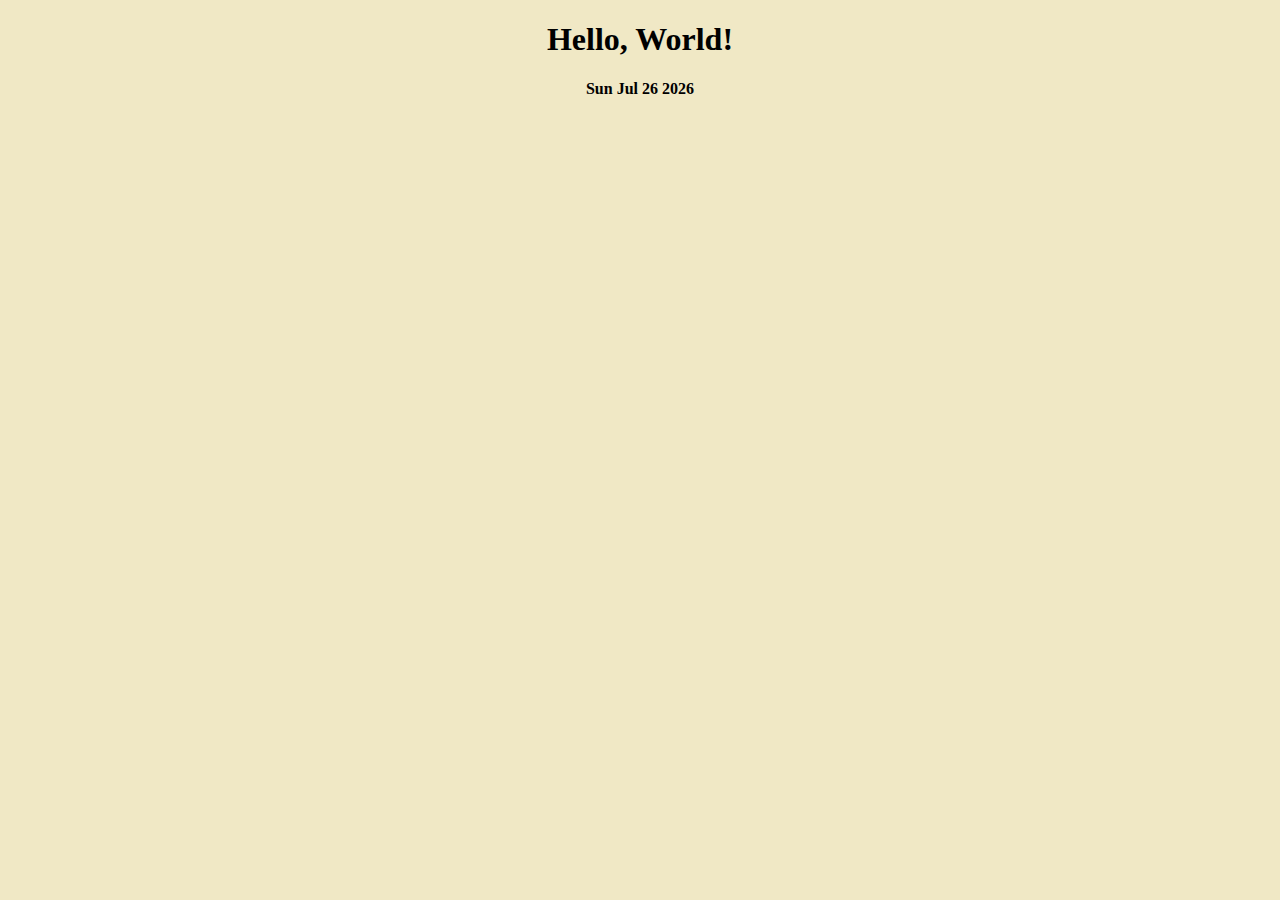
==== index.html @ 3ac94ecb "first commit" ====
<!DOCTYPE html>
<html>
  <head>
    <title>My webpage!</title>
    <script async src="./javascript/index.js"></script>
    <link rel="stylesheet" href="styles/styles.css" />
  </head>
  <body>
    <h1>Hello, World!</h1>
    <h4 id='date'></h4>
  </body>
</html>
---- styles/styles.css ----
body {
    text-align: center;
    background-color: #f0e8c5;
  }
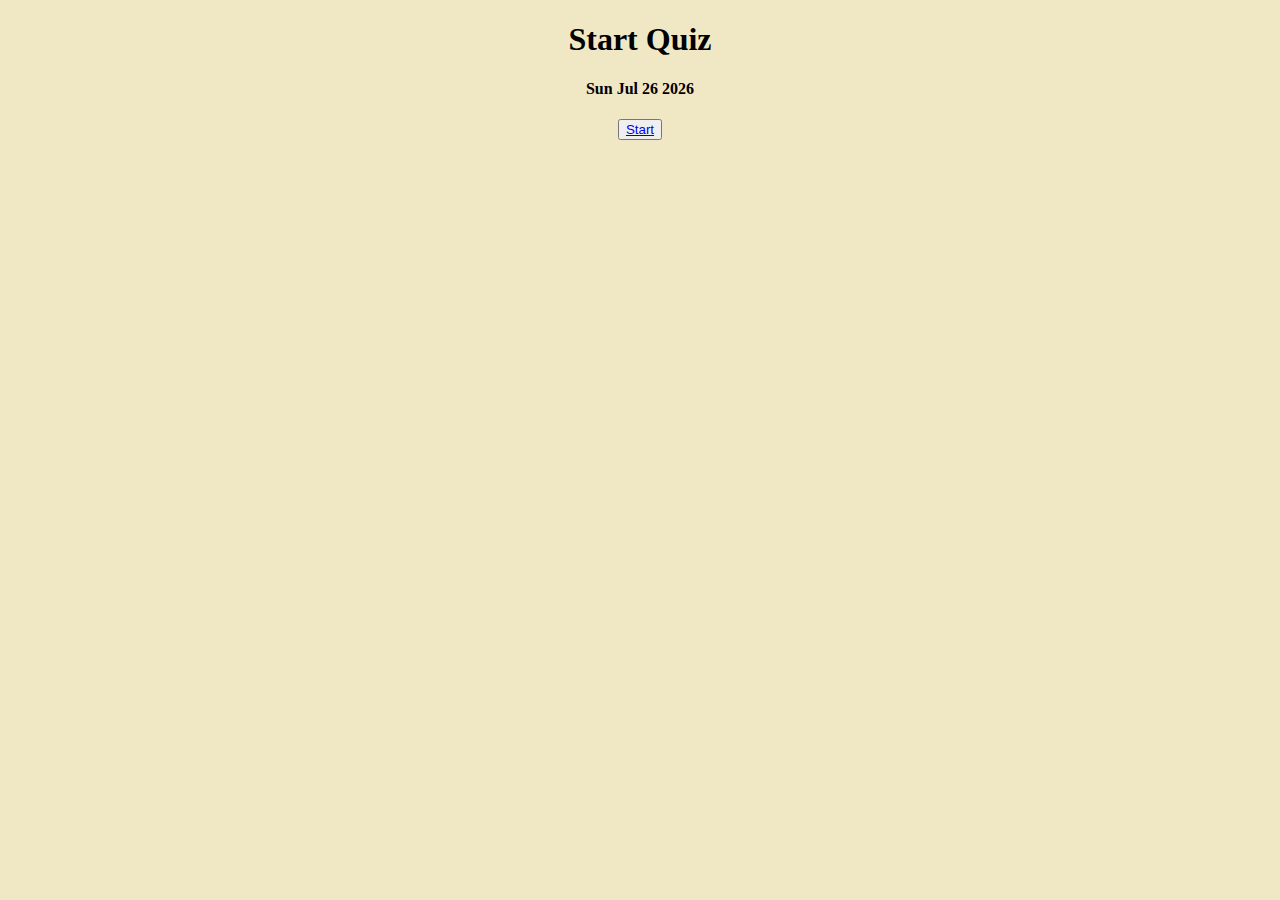
==== commit 7a8a1add: "testing out soundcloud" ====
--- a/index.html
+++ b/index.html
@@ -6,7 +6,11 @@
     <link rel="stylesheet" href="styles/styles.css" />
   </head>
   <body>
-    <h1>Hello, World!</h1>
+    <h1>Start Quiz</h1>
     <h4 id='date'></h4>
+    <button>
+      <a type="button" href="track1-3s.html"> Start</a>
+     </button> 
+    
   </body>
 </html>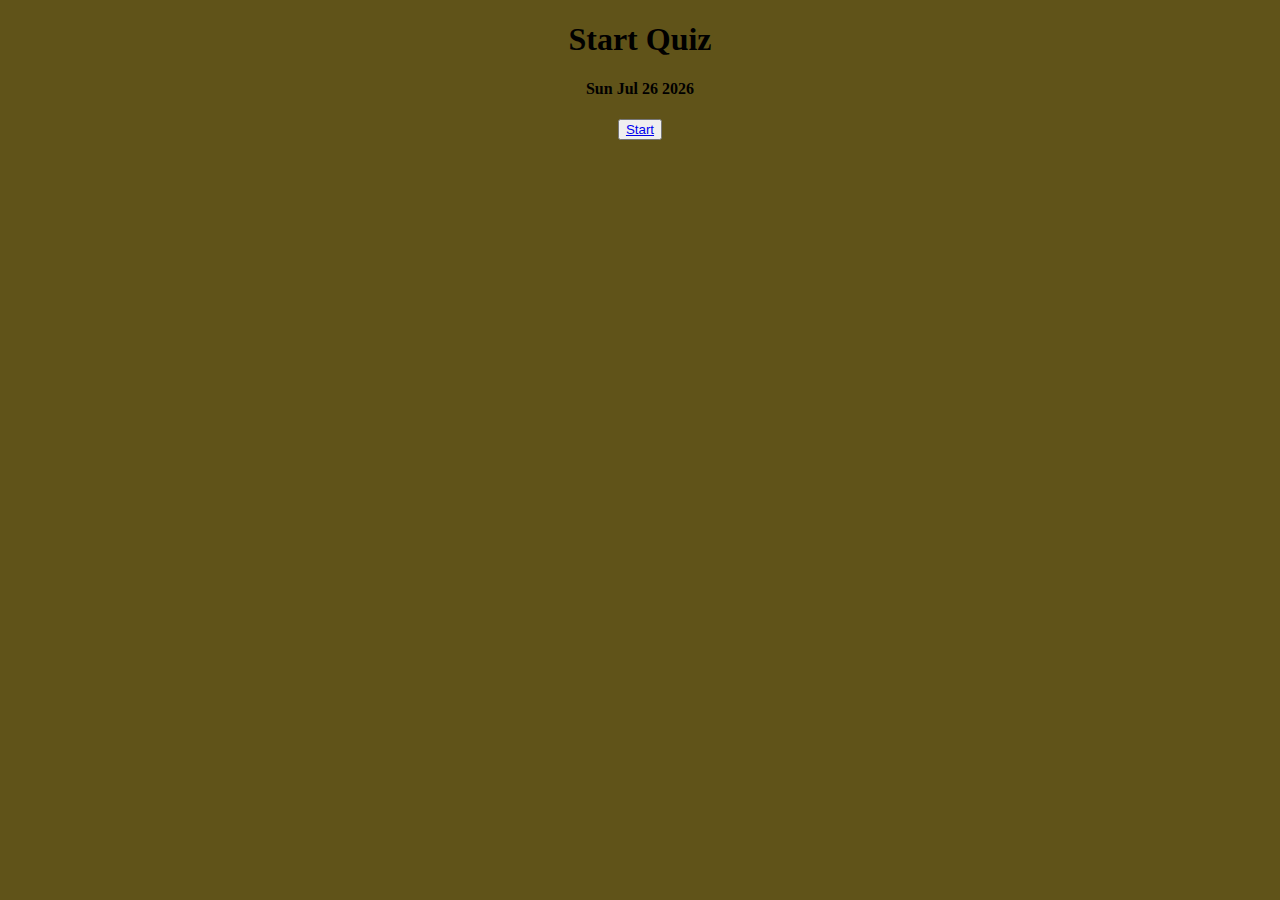
==== commit b29d92b1: "wrong link" ====
--- a/index.html
+++ b/index.html
@@ -9,7 +9,7 @@
     <h1>Start Quiz</h1>
     <h4 id='date'></h4>
     <button>
-      <a type="button" href="track1-3s.html"> Start</a>
+      <a type="button" href="question.html"> Start</a>
      </button> 
     
   </body>
--- a/styles/styles.css
+++ b/styles/styles.css
@@ -1,4 +1,4 @@
 body {
     text-align: center;
-    background-color: #f0e8c5;
+    background-color: #605319;
   }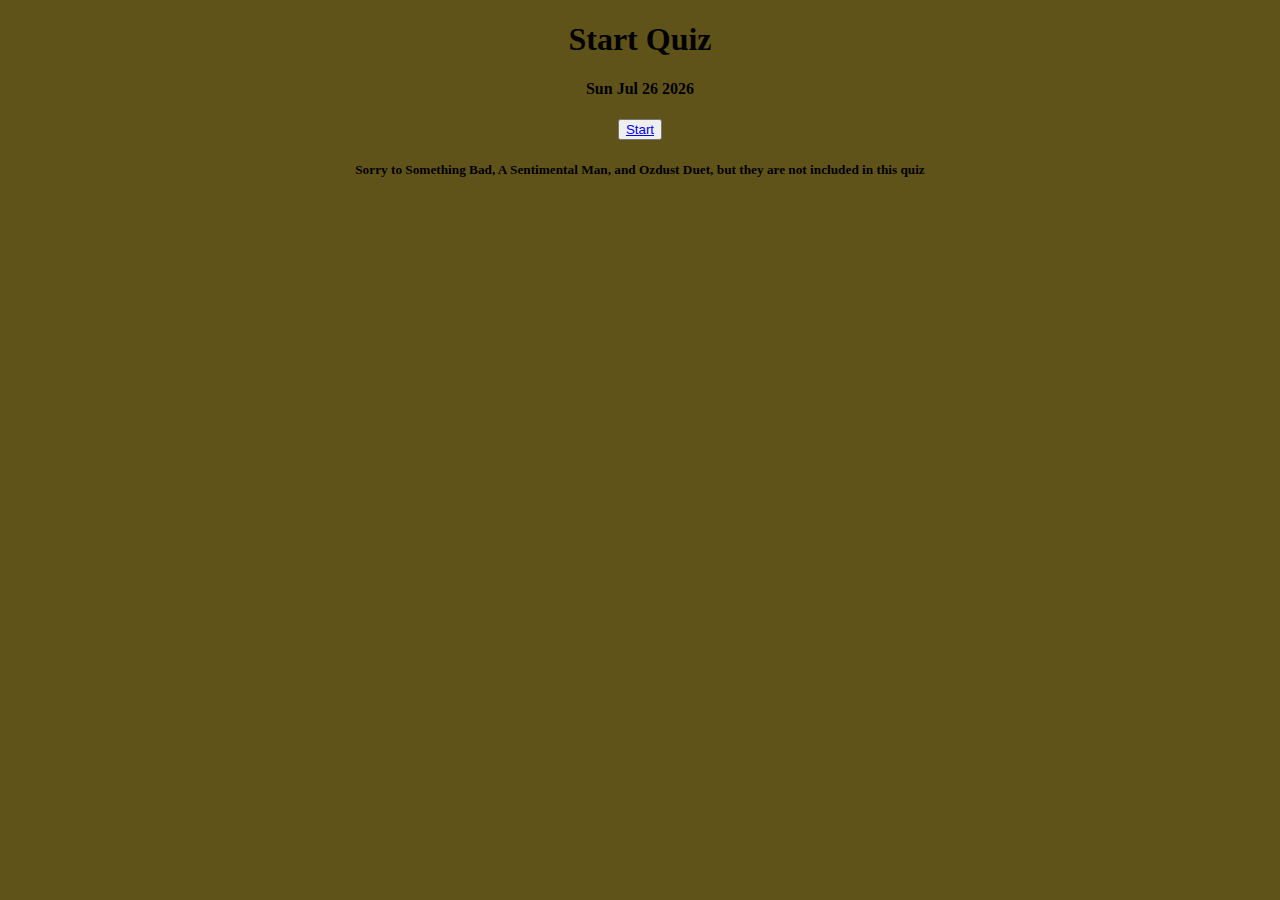
==== commit b5a8871c: "added track divs" ====
--- a/index.html
+++ b/index.html
@@ -2,7 +2,7 @@
 <html>
   <head>
     <title>My webpage!</title>
-    <script async src="./javascript/index.js"></script>
+    <script async src="./javascript/index.js" defer></script>
     <link rel="stylesheet" href="styles/styles.css" />
   </head>
   <body>
@@ -11,6 +11,10 @@
     <button>
       <a type="button" href="question.html"> Start</a>
      </button> 
+
+    <h5>
+      Sorry to Something Bad, A Sentimental Man, and Ozdust Duet, but they are not included in this quiz
+    </h5>
     
   </body>
 </html>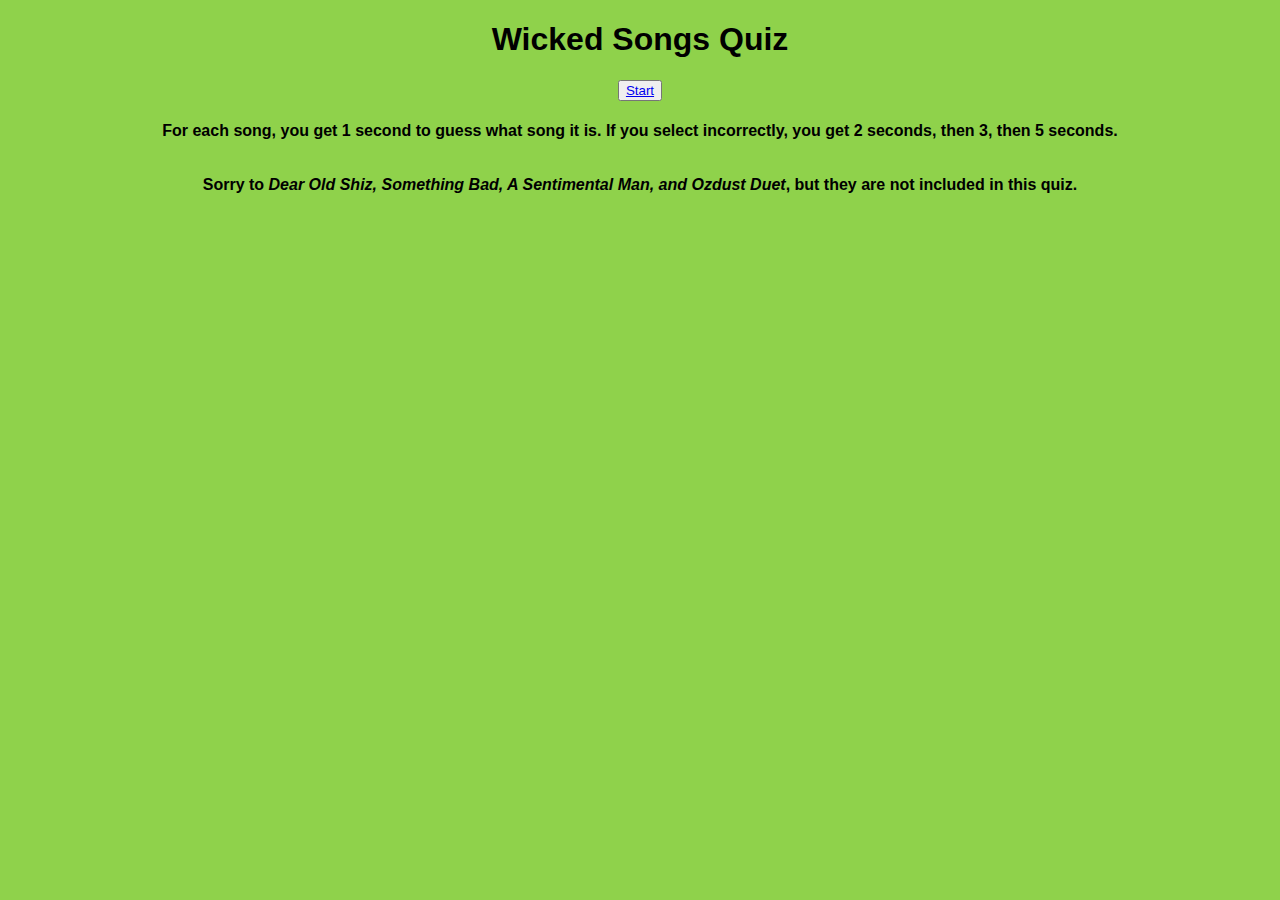
==== commit 06ada9c4: "added part2 and some styling" ====
--- a/index.html
+++ b/index.html
@@ -1,20 +1,29 @@
 <!DOCTYPE html>
 <html>
   <head>
-    <title>My webpage!</title>
+    <title>Start Page</title>
     <script async src="./javascript/index.js" defer></script>
     <link rel="stylesheet" href="styles/styles.css" />
   </head>
   <body>
-    <h1>Start Quiz</h1>
-    <h4 id='date'></h4>
+
+    <h1>
+      Wicked Songs Quiz
+    </h1>
+
     <button>
       <a type="button" href="question.html"> Start</a>
      </button> 
 
-    <h5>
-      Sorry to Something Bad, A Sentimental Man, and Ozdust Duet, but they are not included in this quiz
-    </h5>
+    <h4 id="intro">
+      For each song, you get 1 second to guess what song it is. If you select incorrectly, you get 2 seconds, then 3, then 5 seconds. 
+
+      <br>
+      <br>
+      <br>
+
+      Sorry to <i>Dear Old Shiz, Something Bad, A Sentimental Man, and Ozdust Duet</i>, but they are not included in this quiz. 
+    </h4>
     
   </body>
 </html>--- a/styles/styles.css
+++ b/styles/styles.css
@@ -1,4 +1,24 @@
+html {
+  font-family: 'Helvetica';
+}
+
+div {
+  font-family: 'Helvetica';
+  justify-content: center;
+}
+
 body {
     text-align: center;
-    background-color: #605319;
-  }+    background-color: #8FD24B;
+    font-family: 'Helvetica';
+  }
+
+button {
+  font-family: inherit;
+}
+
+#wrapper {
+  display: flex;
+  flex-wrap: wrap;
+  gap: 10px; /* optional: add space between buttons */
+}